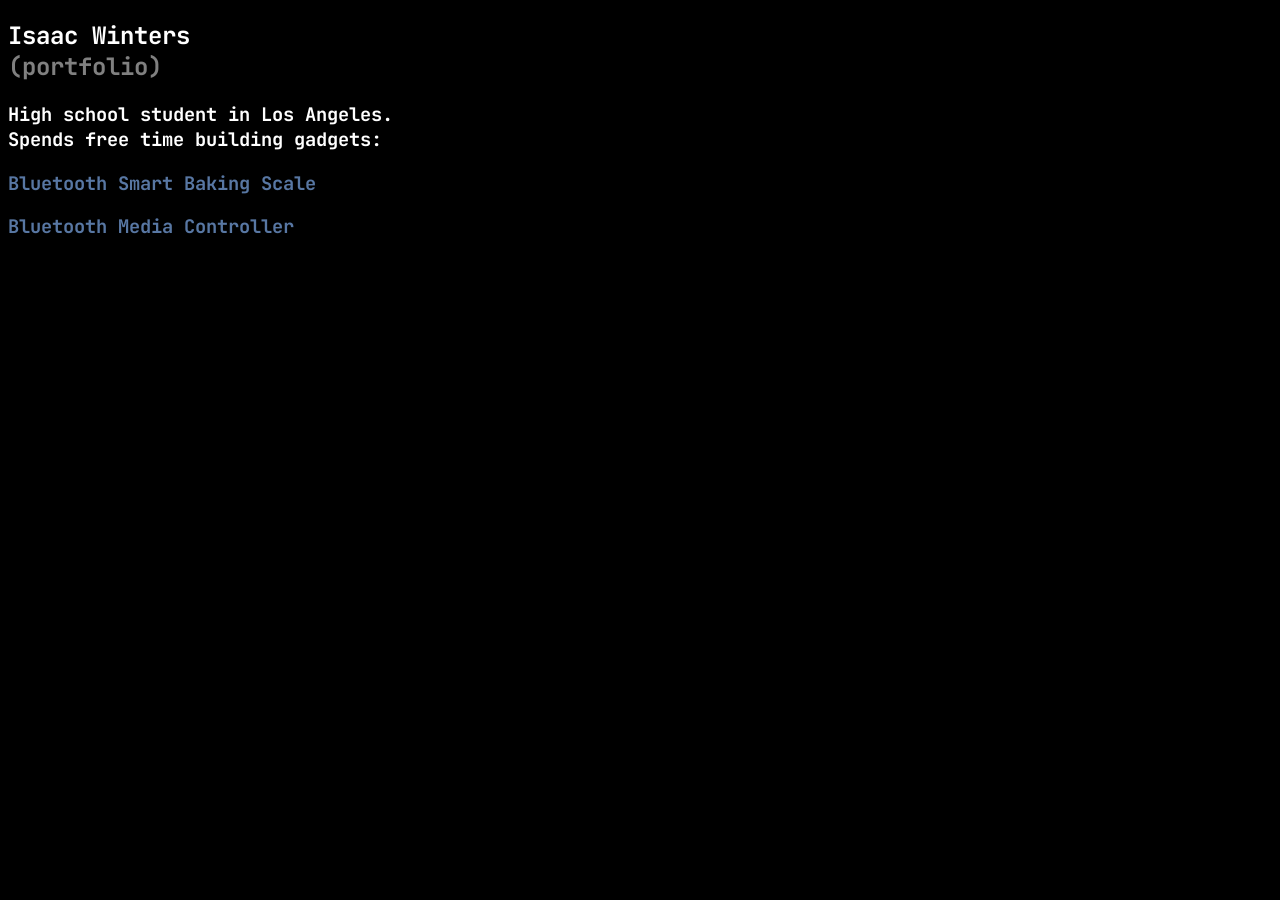
==== index.html @ 9a28df65 "Home page" ====
<!DOCTYPE html>
<html lang="en">
<head>
  <meta charset="UTF-8">
  <meta name="viewport" content="width=device-width, initial-scale=1.0">
  <title>Isaac! Winters!</title>
  <link href="style.css" rel="stylesheet" type="text/css" />
  <link rel="preconnect" href="https://fonts.googleapis.com">
  <link rel="preconnect" href="https://fonts.gstatic.com" crossorigin>
  <link href="https://fonts.googleapis.com/css2?family=JetBrains+Mono:ital,wght@0,100..800;1,100..800&display=swap" rel="stylesheet">
</head>
<body>
  <h2 class="Name">Isaac Winters</h2>
  <h2 class="Subtitle">(portfolio)</h2>

  <h3 class="Description">High school student in Los Angeles.<br/>
      Spends free time building gadgets:
  </h3>
  
  <h3><a href="./gadgets/scale.html">Bluetooth Smart Baking Scale</a></h3>
  <h3><a href="./gadgets/media_controller.html">Bluetooth Media Controller</a></h3>
</body>
</html>
---- style.css ----
html {
  height: 100%;
  width: 100%;
}

body {
  background-color: black;
  color: white;
  font-family: "JetBrains Mono", monospace;
}

.Name {
  margin-bottom: 0;
}

.Subtitle {
  margin-top: 0;
  color: gray;
}

a {
  color: #5877a3;
  text-decoration: none;
  position: relative;
  display: inline-block;
  transition: color 0.2s ease;
}

a::after {
  content: "";
  position: absolute;
  left: 0;
  bottom: -2px;
  width: 100%;
  height: 1px;
  background: currentColor;
  transform: scaleX(0.01);
  transform-origin: left;
  transition: transform 0.35s ease;
}

a:hover::after {
  transform: scaleX(1);
  transform-origin: left;
}

a:not(:hover)::after {
  transform: scaleX(0);
  transform-origin: right;
}
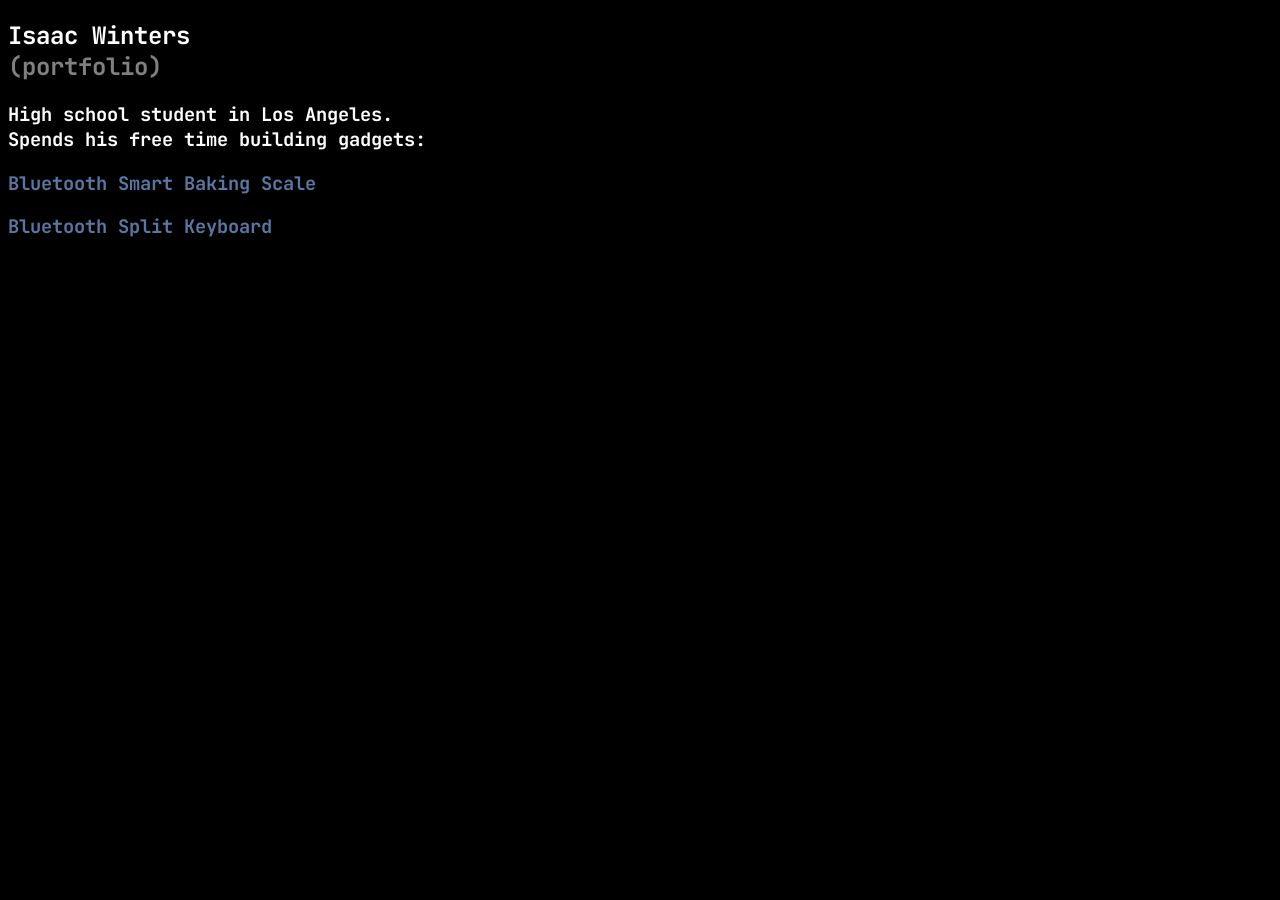
==== commit 5017d317: "Smart Scale Page" ====
--- a/index.html
+++ b/index.html
@@ -3,7 +3,7 @@
 <head>
   <meta charset="UTF-8">
   <meta name="viewport" content="width=device-width, initial-scale=1.0">
-  <title>Isaac! Winters!</title>
+  <title>Isaac Winters</title>
   <link href="style.css" rel="stylesheet" type="text/css" />
   <link rel="preconnect" href="https://fonts.googleapis.com">
   <link rel="preconnect" href="https://fonts.gstatic.com" crossorigin>
@@ -14,10 +14,10 @@
   <h2 class="Subtitle">(portfolio)</h2>
 
   <h3 class="Description">High school student in Los Angeles.<br/>
-      Spends free time building gadgets:
+      Spends his free time building gadgets:
   </h3>
   
   <h3><a href="./gadgets/scale.html">Bluetooth Smart Baking Scale</a></h3>
-  <h3><a href="./gadgets/media_controller.html">Bluetooth Media Controller</a></h3>
+  <h3><a href="./gadgets/keyboard.html">Bluetooth Split Keyboard</a></h3>
 </body>
 </html>
--- a/style.css
+++ b/style.css
@@ -16,9 +16,41 @@
 .Subtitle {
   margin-top: 0;
   color: gray;
+} 
+
+.Why, .What, .How {
+  margin-bottom: 0.2rem;
+  text-decoration: underline;
 }
 
-a {
+.WhyExplanation, .HowExplanation {
+  margin-top: 0;
+  padding-left: 2.5rem;
+  width: 75%;
+}
+
+.WhatExplanation {
+  margin-top: 0;
+  margin-bottom: 0.2rem;
+}
+
+.TitleRow {
+  display: flex;
+  align-items: center;
+  gap: 0.5rem;
+}
+
+.TitleRow h2 {
+  margin: 0;
+}
+
+.ImageLink img {
+  height: 2em;
+  width: auto;
+  display: block;
+}
+
+a:not(.ImageLink) {
   color: #5877a3;
   text-decoration: none;
   position: relative;
@@ -26,7 +58,7 @@
   transition: color 0.2s ease;
 }
 
-a::after {
+a:not(.ImageLink)::after {
   content: "";
   position: absolute;
   left: 0;
@@ -39,12 +71,12 @@
   transition: transform 0.35s ease;
 }
 
-a:hover::after {
+a:not(.ImageLink):hover::after {
   transform: scaleX(1);
   transform-origin: left;
 }
 
-a:not(:hover)::after {
+a:not(:hover, .ImageLink)::after {
   transform: scaleX(0);
   transform-origin: right;
 }
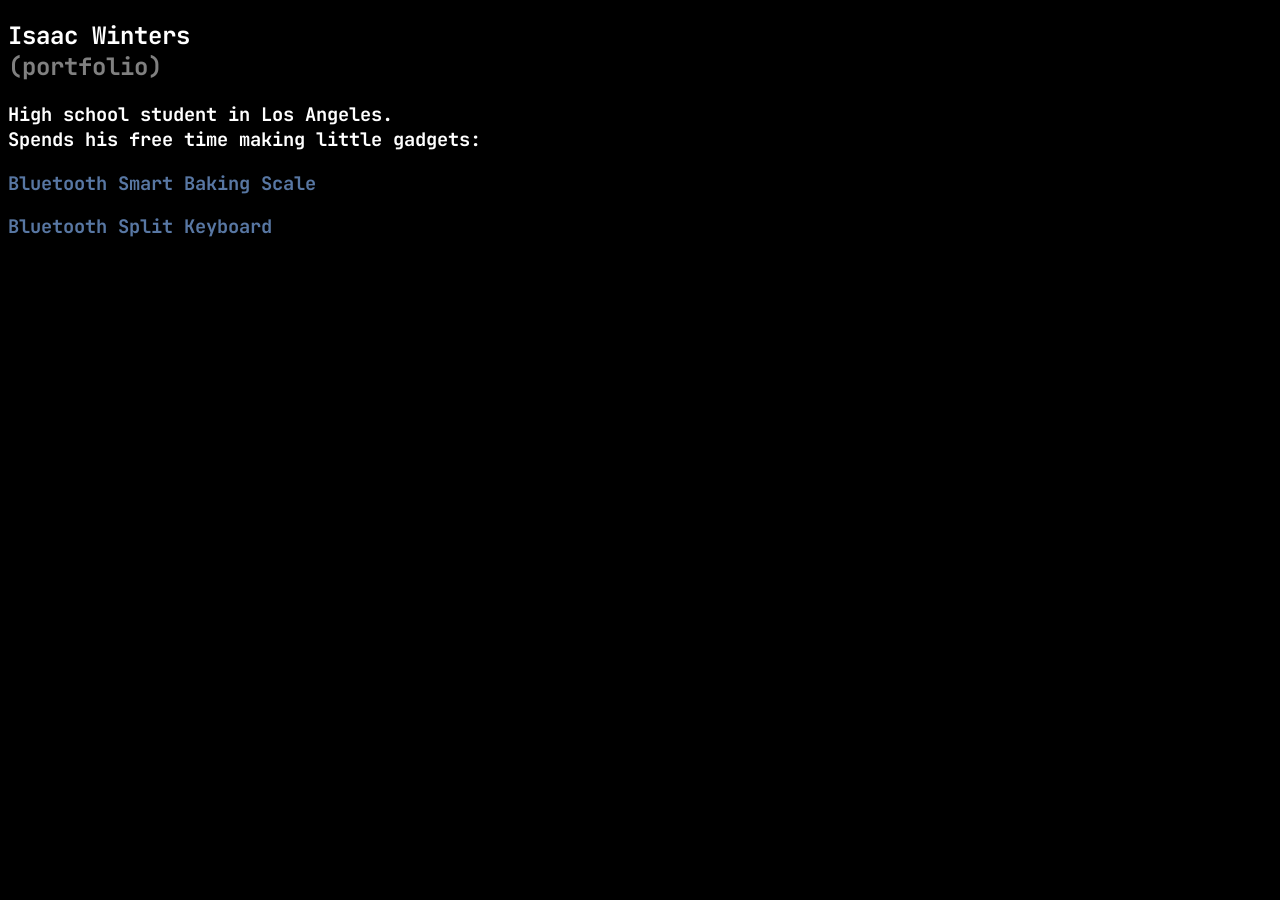
==== commit 1108e555: "Minor fixes" ====
--- a/index.html
+++ b/index.html
@@ -14,7 +14,7 @@
   <h2 class="Subtitle">(portfolio)</h2>
 
   <h3 class="Description">High school student in Los Angeles.<br/>
-      Spends his free time building gadgets:
+      Spends his free time making little gadgets:
   </h3>
   
   <h3><a href="./gadgets/scale.html">Bluetooth Smart Baking Scale</a></h3>
--- a/style.css
+++ b/style.css
@@ -45,9 +45,17 @@
 }
 
 .ImageLink img {
-  height: 2em;
   width: auto;
   display: block;
+}
+
+.GithubLink {
+  height: 2em;
+}
+
+.HomeLink {
+  filter: invert(100%);
+  height: 1.7em;
 }
 
 a:not(.ImageLink) {
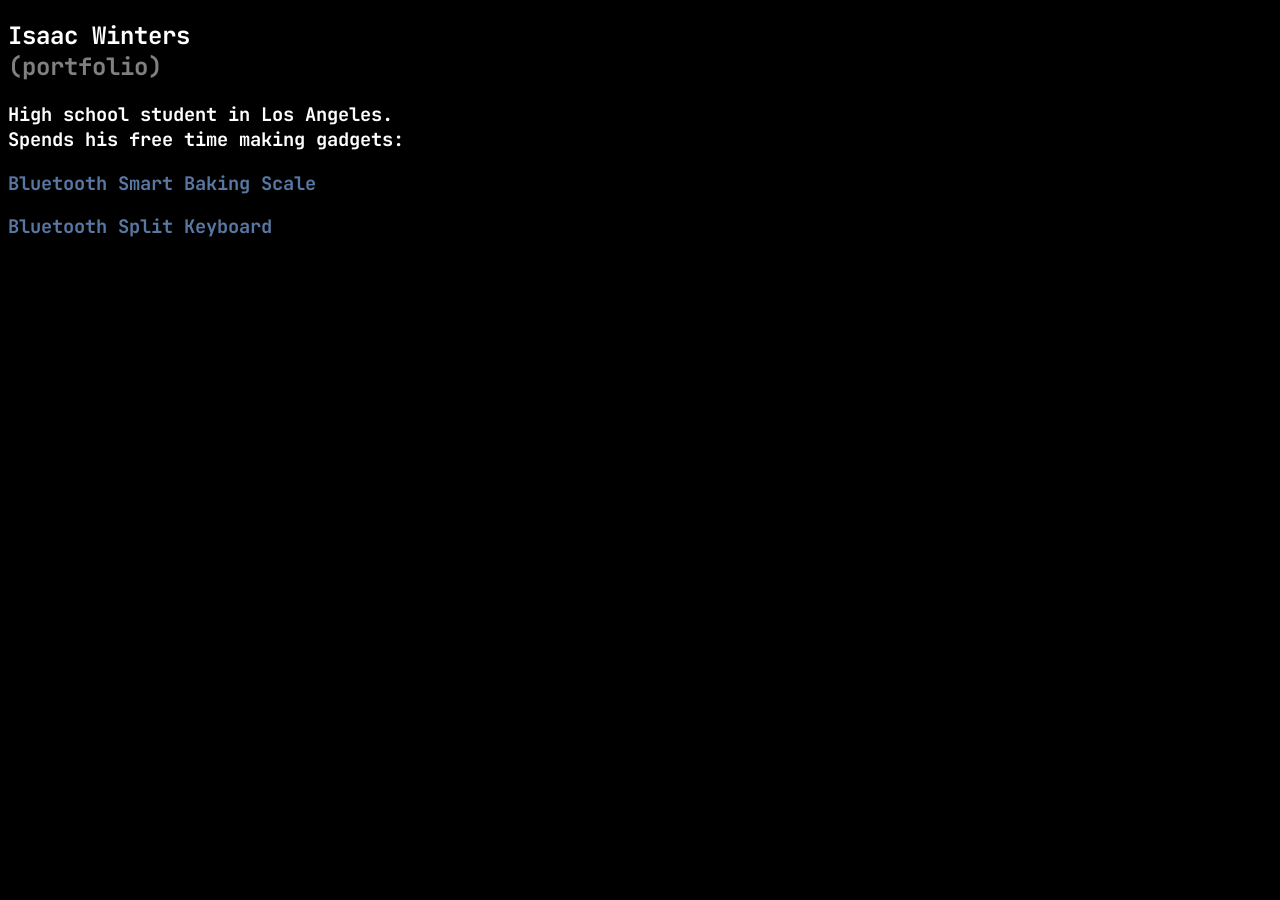
==== commit a738fa2c: "Almost finish keyboard explanation" ====
--- a/index.html
+++ b/index.html
@@ -14,7 +14,7 @@
   <h2 class="Subtitle">(portfolio)</h2>
 
   <h3 class="Description">High school student in Los Angeles.<br/>
-      Spends his free time making little gadgets:
+      Spends his free time making gadgets:
   </h3>
   
   <h3><a href="./gadgets/scale.html">Bluetooth Smart Baking Scale</a></h3>
--- a/style.css
+++ b/style.css
@@ -32,6 +32,7 @@
 .WhatExplanation {
   margin-top: 0;
   margin-bottom: 0.2rem;
+  margin-left: 0.4rem;
 }
 
 .TitleRow {
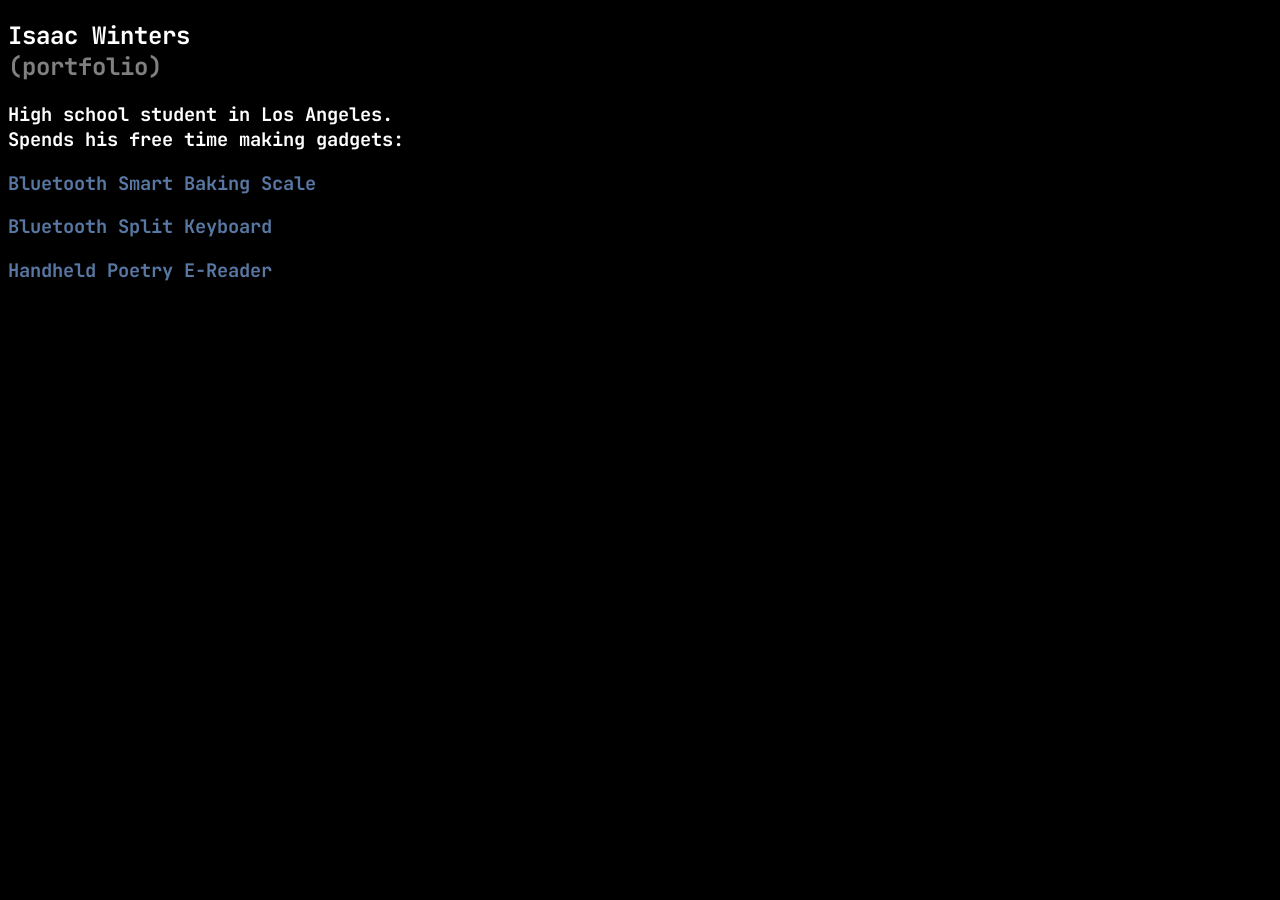
==== commit 2d1c72da: "Write poetry reader section" ====
--- a/index.html
+++ b/index.html
@@ -19,5 +19,6 @@
   
   <h3><a href="./gadgets/scale.html">Bluetooth Smart Baking Scale</a></h3>
   <h3><a href="./gadgets/keyboard.html">Bluetooth Split Keyboard</a></h3>
+  <h3><a href="./gadgets/poetry_reader.html">Handheld Poetry E-Reader</a></h3>
 </body>
 </html>
